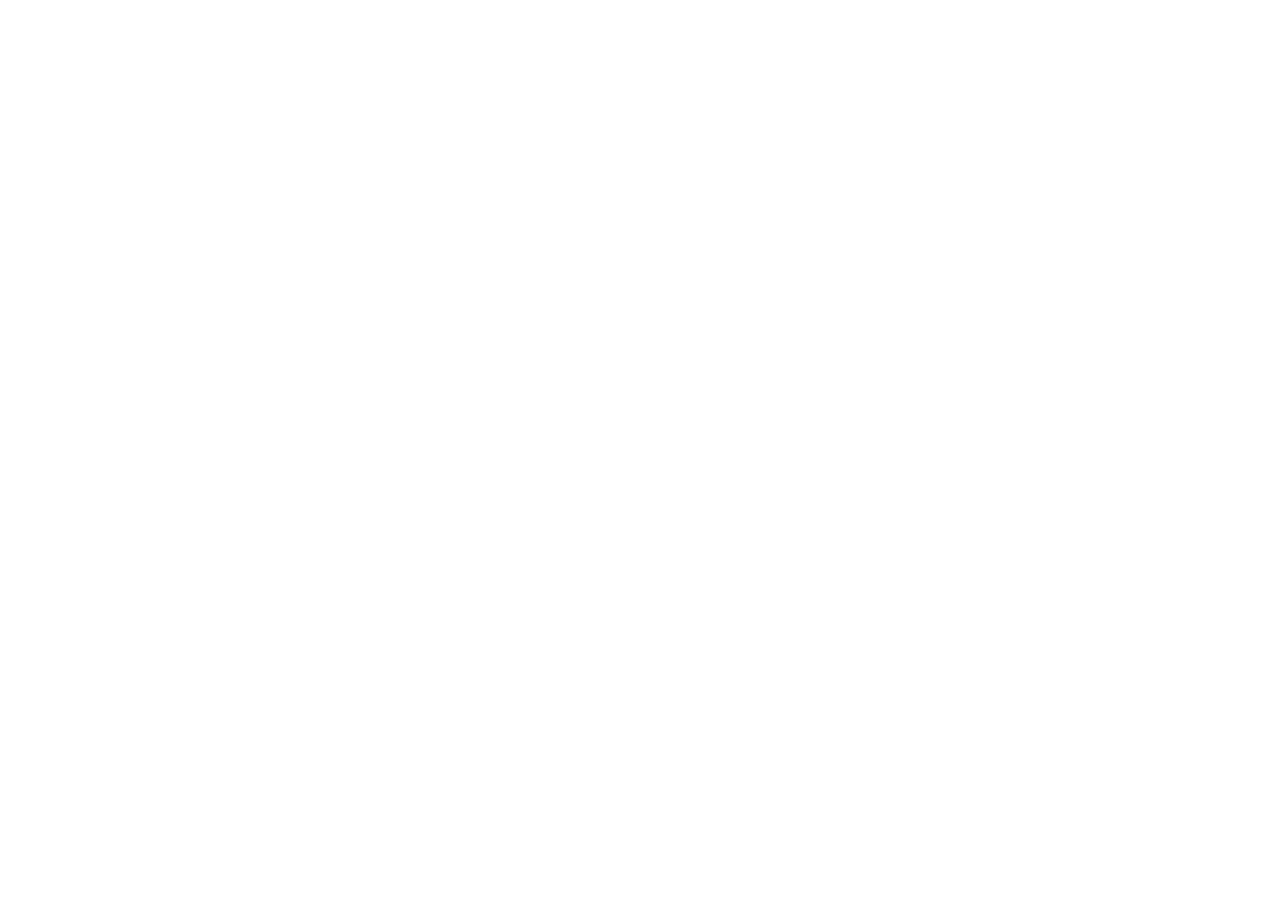
==== Experiment-7/index.html @ 84bd8c2c "exp7" ====
<!DOCTYPE html>
<html lang="en">
  <head>
    <meta charset="UTF-8" />
    <meta name="viewport" content="width=device-width, initial-scale=1.0" />
    <title>Experiment 7</title>
  </head>
  <body>
    <div id="root"></div>
    <script type="module" src="/src/main.jsx"></script>
  </body>
</html>
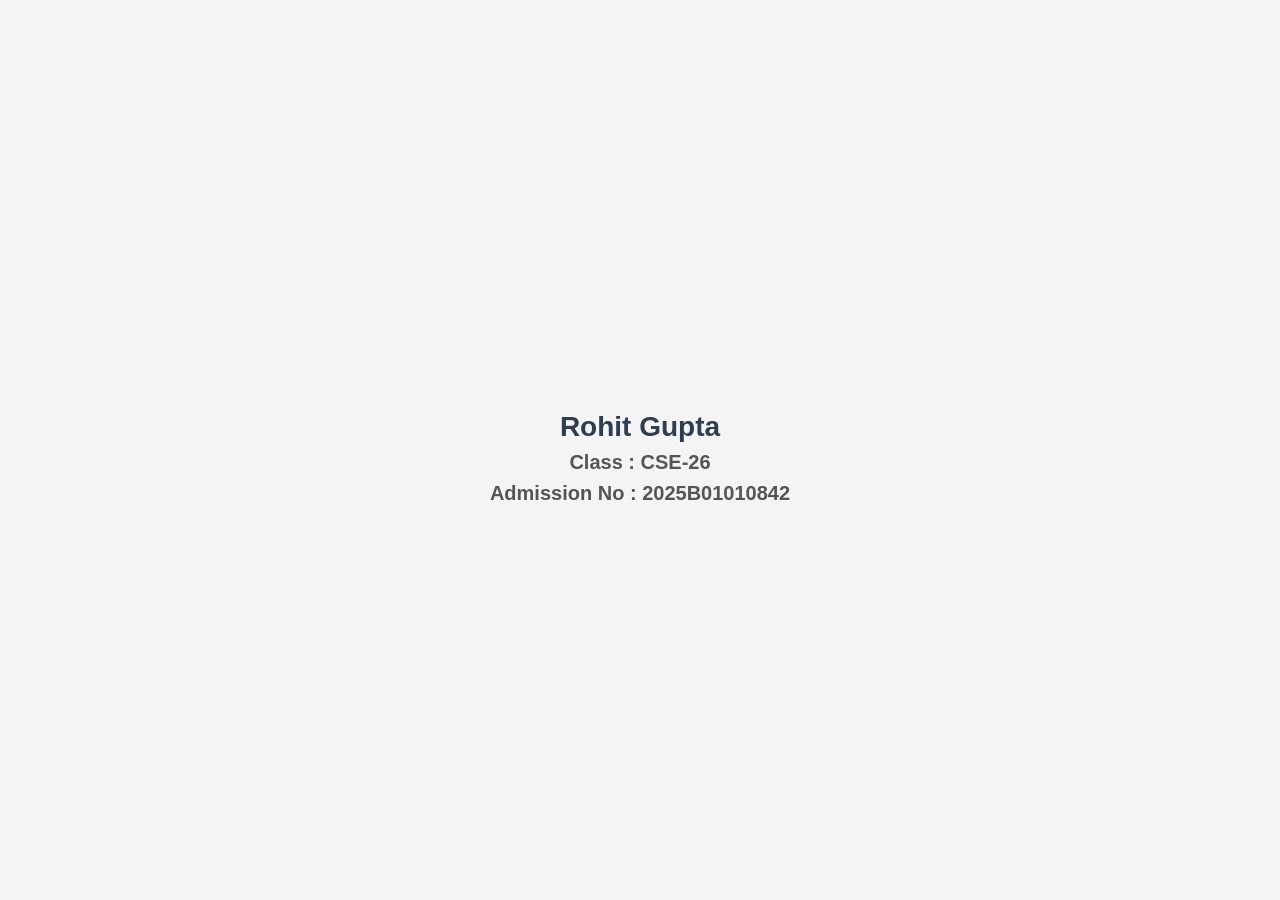
==== commit c94dc19b: "Experiment-1" ====
--- a/Experiment-7/index.html
+++ b/Experiment-7/index.html
@@ -1,12 +1,57 @@
 <!DOCTYPE html>
 <html lang="en">
-  <head>
-    <meta charset="UTF-8" />
-    <meta name="viewport" content="width=device-width, initial-scale=1.0" />
-    <title>Experiment 7</title>
-  </head>
-  <body>
-    <div id="root"></div>
-    <script type="module" src="/src/main.jsx"></script>
-  </body>
+<head>
+  <meta charset="UTF-8" />
+  <meta name="viewport" content="width=device-width, initial-scale=1.0" />
+
+  <title>React Student Component</title>
+
+  <style>
+    *{
+      margin:0;
+      padding:0;
+      box-sizing:border-box;
+      font-family:Arial, sans-serif;
+    }
+
+    body{
+      height:100vh;
+      display:flex;
+      flex-direction:column;
+      justify-content:center;
+      align-items:center;
+      background:#f4f4f4;
+      overflow:hidden;
+    }
+
+    #root{
+      width:100%;
+      text-align:center;
+    }
+
+    h3{
+      margin-top:15px;
+      color:#2c3e50;
+      font-size:28px;
+    }
+
+    h4{
+      margin-top:8px;
+      color:#555;
+      font-size:20px;
+    }
+  </style>
+</head>
+
+<body>
+
+  <div id="root"></div>
+
+  <h3>Rohit Gupta</h3>
+  <h4>Class : CSE-26</h4>
+  <h4>Admission No : 2025B01010842</h4>
+
+  <script type="module" src="/src/main.jsx"></script>
+
+</body>
 </html>
